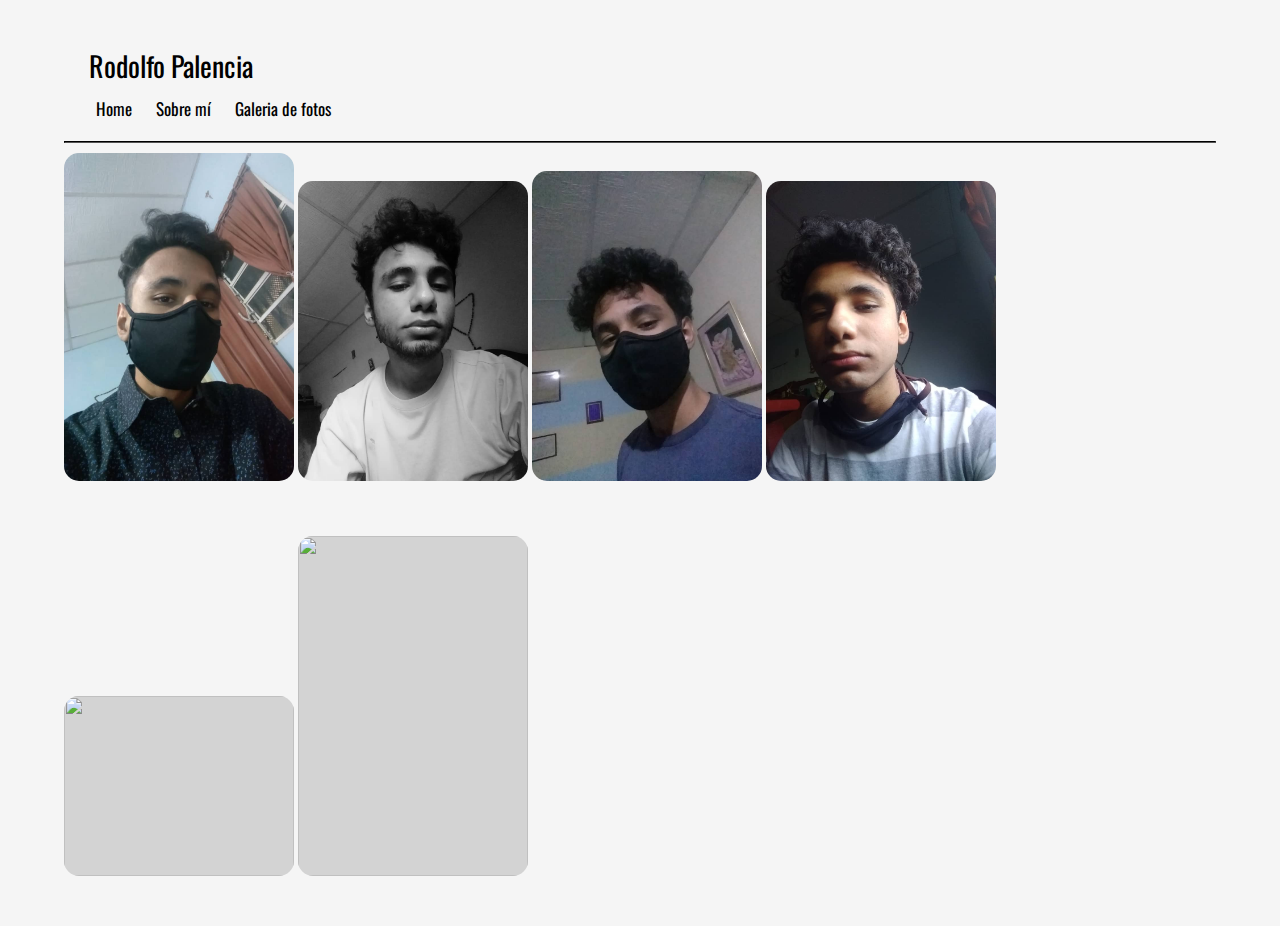
==== Galeria de imagenes/index.html @ 181035cc "todo" ====
<!DOCTYPE html>
<html lang="es"> 
    <head>
        <meta charset="UTF-8">
        <meta name="viewport" content="width=device-width, initial-scale=1.0">
        <title>Galeria</title>
        <link rel="shortcut icon" type="image/jpg" href="favicon.png"/>
        <!-- Font -->
        <link href="https://fonts.googleapis.com/css2?family=Oswald:wght@300;400;500&display=swap" rel="stylesheet">
        <!-- Font Awesome -->
        <link rel="stylesheet" href="https://cdnjs.cloudflare.com/ajax/libs/font-awesome/5.13.0/css/all.min.css">
        <!-- CUSTOM CSS -->
        <link rel="stylesheet" href="estilos.css">
      </head>
    </div>
    <div class="menu-btn">
      <i class="fas fa-bars fa-2x"></i>
    </div>
  
    <div id="menu" class="container">
      <!-- Navigation -->
      <nav class="nav-main">
        <!-- Brand -->
        <img class="logoc1"src="favicon.png" alt="">
        <div class="nombre-de-barra">Rodolfo Palencia</div>
        <!-- Left Nav -->
        <ul class="nav-menu">
          <li>
            <a href="#">Home</a>
          </li>
          <li>
            <a href="#">Sobre mí</a>
          </li>
          <li>
            <a href="#">Galeria de fotos</a>
          </li> 
        </ul>
        <hr>
<div>  
        <body>
            <div class="grid-container">
              <img class="grid-item" src="Foto1.jpeg" width="230" height="328" />
              <img class="grid-item" src="Foto2.jpeg" width="230" height="300" />
              <img class="grid-item" src="Foto3.jpeg" width="230" height="310" />
              <img class="grid-item" src="foto4.jpeg" width="270" height="300" />
              <img class="grid-item" src="https://picsum.photos/230/180.jpg" width="230" height="180" />
              <img class="grid-item" src="https://picsum.photos/230/340.jpg" width="230" height="340" />

            </div>
        
            <script src="https://unpkg.com/masonry-layout@4/dist/masonry.pkgd.js"></script>
            <script>
              var elem = document.querySelector(".grid-container");
              var msnry = new Masonry(elem, {
                // options
                itemSelector: ".grid-item",
                columnWidth: 230,
                gutter: 20,
                isFitWidth: true
              });
            </script>
          </body>
</html>
---- Galeria de imagenes/estilos.css ----
* {
	box-sizing: border-box;
	margin: 0;
	padding: 0;
  }
  
  body {
	font-family: "Oswald", sans-serif;
	background-color: whitesmoke;
	font-size: 16px;
	background-size: cover;
  }
  .nombre-de-barra{
    font-size: 28px;
   margin-left: 25px;
   color: black;
  }
  
 

  a {
	color: black;
	text-decoration: none;
  }
  
  ul {
	list-style: none;
  }
  
  header{
	  font-stretch:narrower;
	  font-size: 20px;
	  color:black;
	  font-family:"Oswald", sans-serif;
  }

  .container {
	width: 90%;
	margin: auto;
  }
  
  /* Navigation */
  .nav-main {
	font-size: 17px;
	display: block;
	justify-content: space-between;
	align-items: center;
	height: 60px;
	padding: 20px 0;
	z-index: 1;
  }
  
  .nav-brand {
	width: 50px;
  }
  
  /* Navbar Left */
  .nav-main ul {
	display: flex;
  }
  
  .nav-main ul li {
	padding: 10px;
  }
  
  .nav-main ul li a {
	padding: 2px;
  }
  
  .nav-main ul li a:hover {
	border-bottom: 2px solid tomato;
  }
  
  .nav-main ul.nav-menu {
	flex: 4;
	margin-left: 20px;
  }
  
  hr {
	margin: 10px 0;
    border-color: black;
  }
  
  /* Responsive Button */
  .menu-btn {
	cursor: pointer;
	position: absolute;
	top: 15px;
	right: 75px;
	z-index: 2;
	display: none;
	color: black;
  }




.grid-container {
    /* display: grid;
    grid-template-columns: repeat(auto-fill, 230px);
    gap: 20px;
    justify-content: center; */
  
    /* grid-template-rows: masonry; */
  margin-top: 60px;
    margin: 0 auto;
  }
  
  .grid-item {
    object-position: center;
    width: 230px;
    /* height: 200px;
    object-fit: cover; */
    margin-bottom: 50px;
    border-radius: 15px;
    cursor: zoom-in;
    background-color: lightgray;
  }
  
  .grid-item:hover {
    filter: opacity(0.9);
  }
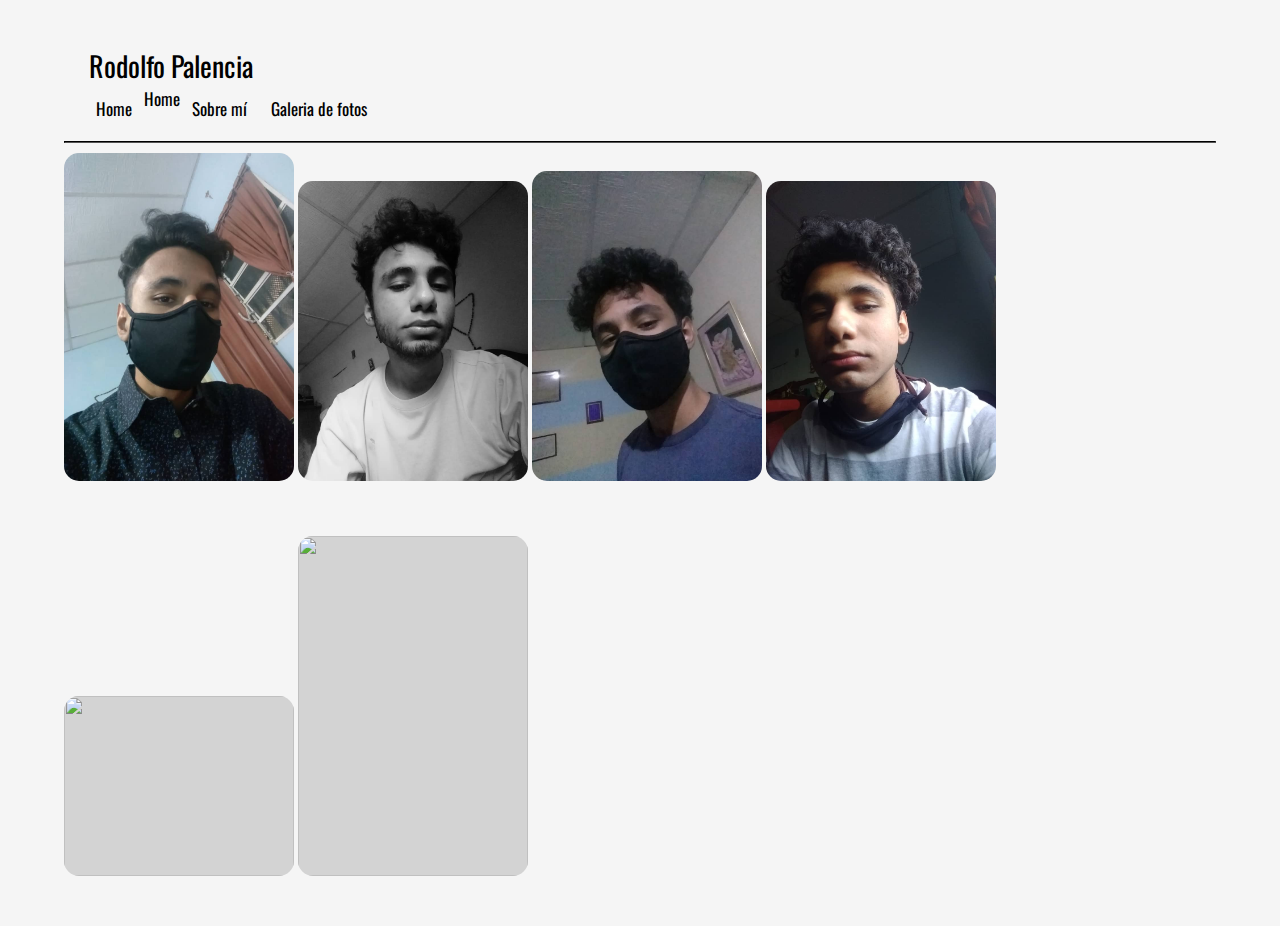
==== commit c30b6085: "ultimos toques" ====
--- a/Galeria de imagenes/index.html
+++ b/Galeria de imagenes/index.html
@@ -26,10 +26,15 @@
         <!-- Left Nav -->
         <ul class="nav-menu">
           <li>
-            <a href="#">Home</a>
+
+            <a href="https://github.com/SeksRp/Proyecto-de-pagina/blob/de65ef89227ee9375ddd1bcab9156c0d312caa3d/index.html">Home</a>
+          </li>
+          
+            <a href="../index.html">Home</a>
           </li>
           <li>
-            <a href="#">Sobre mí</a>
+            <a href="../Hobby's/index.html">Sobre mí</a>
+
           </li>
           <li>
             <a href="#">Galeria de fotos</a>
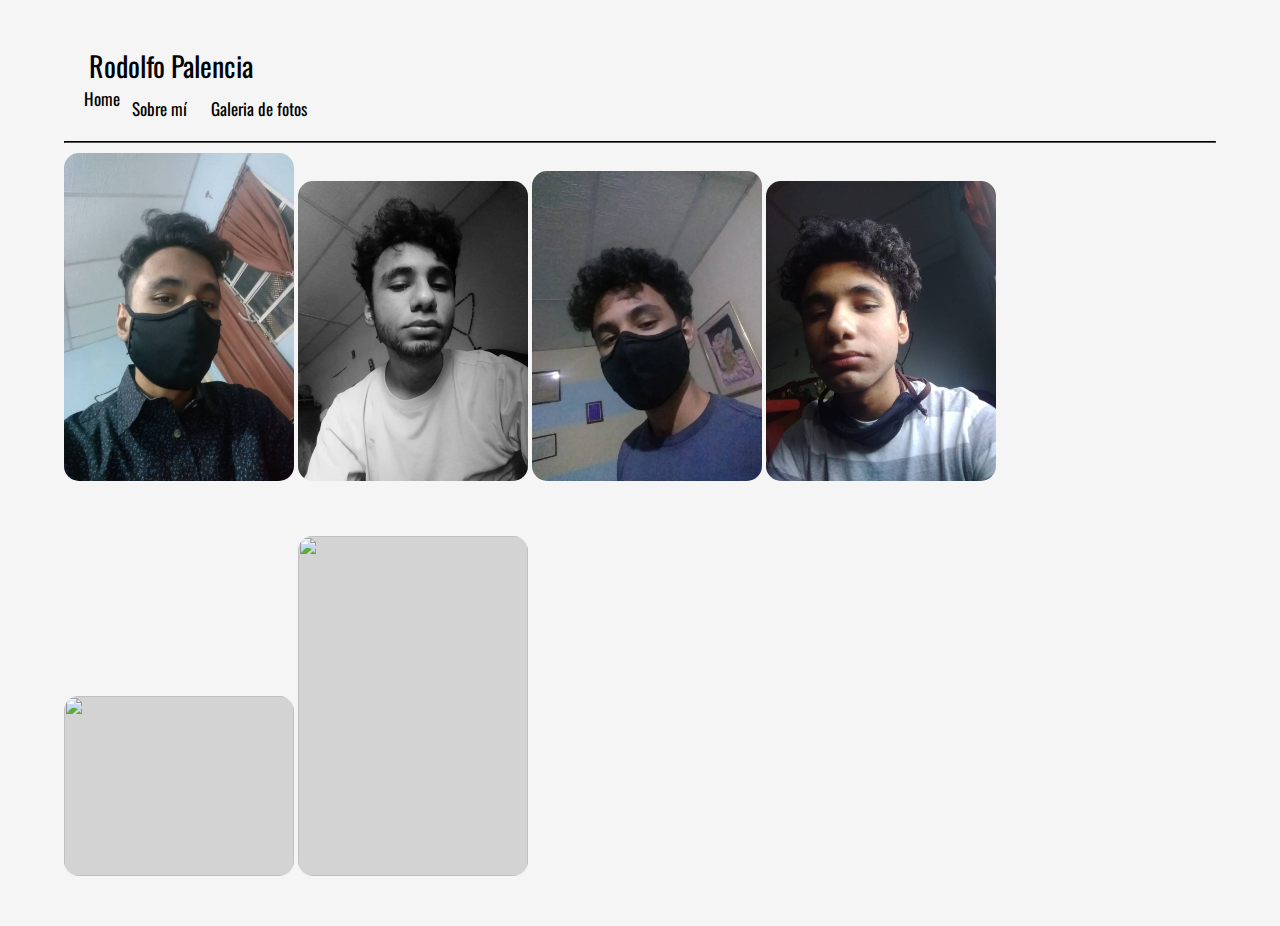
==== commit 42ee3382: "ultimos errores" ====
--- a/Galeria de imagenes/index.html
+++ b/Galeria de imagenes/index.html
@@ -25,9 +25,7 @@
         <div class="nombre-de-barra">Rodolfo Palencia</div>
         <!-- Left Nav -->
         <ul class="nav-menu">
-          <li>
-
-            <a href="https://github.com/SeksRp/Proyecto-de-pagina/blob/de65ef89227ee9375ddd1bcab9156c0d312caa3d/index.html">Home</a>
+          
           </li>
           
             <a href="../index.html">Home</a>
